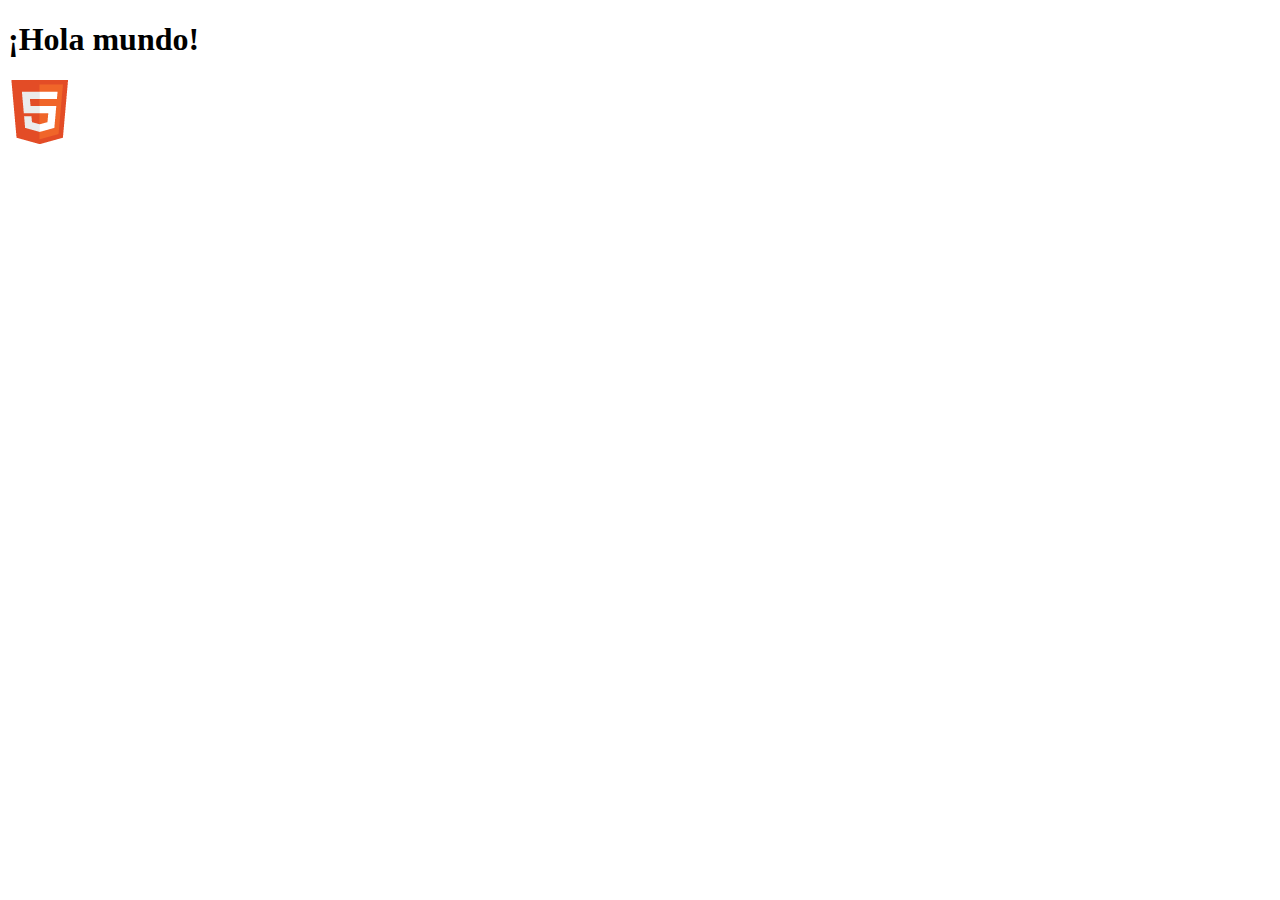
==== P0-Recursos/index.html @ 33236db8 "Renamed html -> index" ====
<!DOCTYPE HTML>

<html lang="es">
<head>
    <!-- Datos que describen el documento -->
    <meta charset="UTF-8">
    <title>Comenzando</title>
</head>

<body>
    <!-- Datos con el contenidos que aparece en el navegador -->
    <h1>¡Hola mundo!</h1>
	<!-- la carpeta de recursos gráficos "images" debe estar en el misma carpeta del archivo -->
      <a href="https://validator.w3.org/check?uri=referer">
        <img src="images/HTML5.png" alt=" HTML5 Válido!" /></a>
</body>
</html>
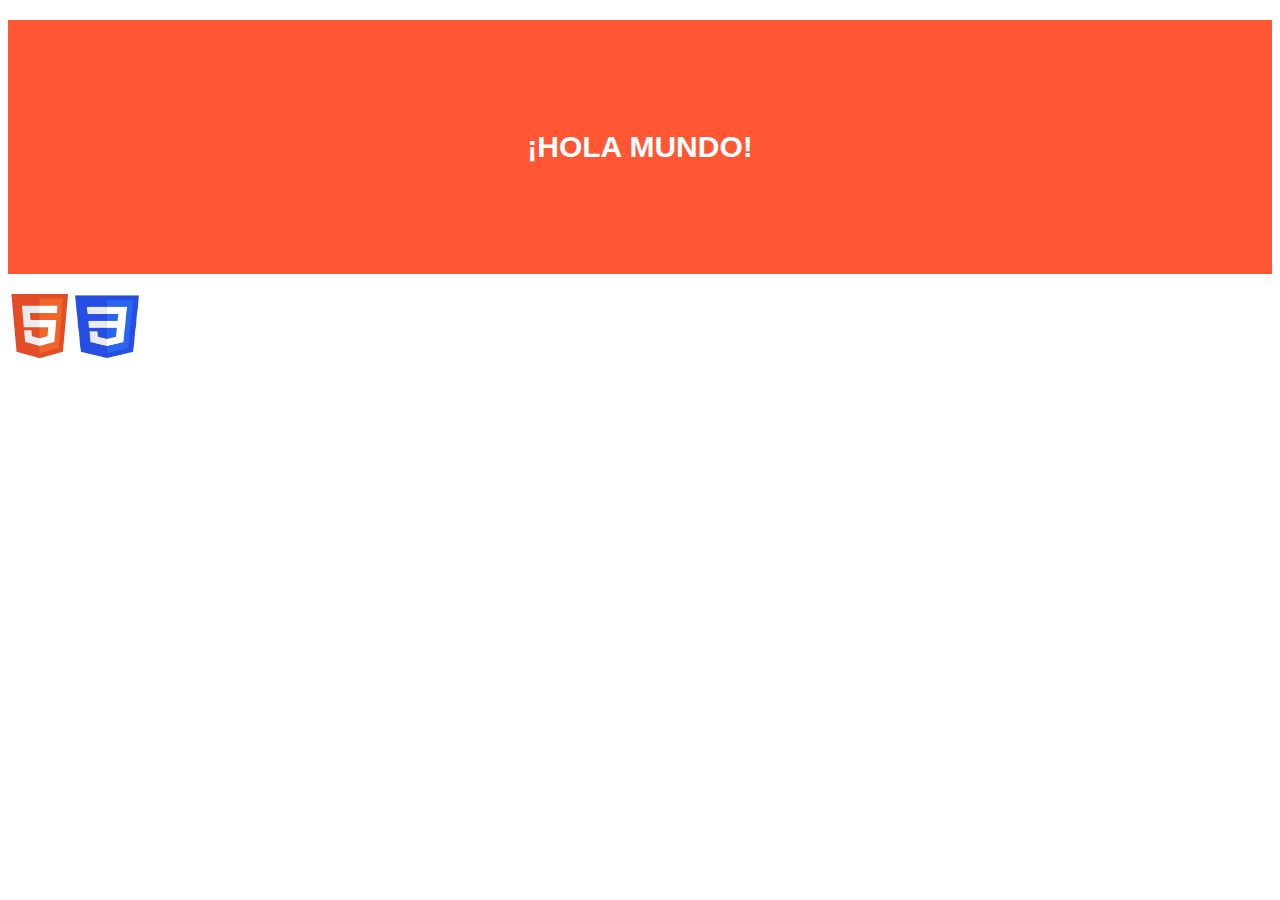
==== commit 79ef1da0: "Moved web files to SEW" ====
--- a/P0-Recursos/index.html
+++ b/P0-Recursos/index.html
@@ -5,13 +5,19 @@
     <!-- Datos que describen el documento -->
     <meta charset="UTF-8">
     <title>Comenzando</title>
+    <!-- añadir el elemento link de enlace a la hoja de estilo dentro del <head> del documento html -->
+    <link rel="stylesheet" type="text/css" href="estilo.css" />
 </head>
 
 <body>
     <!-- Datos con el contenidos que aparece en el navegador -->
     <h1>¡Hola mundo!</h1>
-	<!-- la carpeta de recursos gráficos "images" debe estar en el misma carpeta del archivo -->
-      <a href="https://validator.w3.org/check?uri=referer">
-        <img src="images/HTML5.png" alt=" HTML5 Válido!" /></a>
+    <!-- la carpeta de recursos gráficos "images" debe estar en el misma carpeta del archivo -->
+    <a href="https://validator.w3.org/check?uri=referer">
+        <img src="images/HTML5.png" alt=" HTML5 Válido!" /></a> 
+        <!-- la carpeta de recursos gráficos "images" debe estar en el misma carpeta del archivo -->
+    <a href=" http://jigsaw.w3.org/css-validator/check/referer ">
+        <img src="images/CSS3.png"
+        alt="CSS Válido!" height="63" width="64"/></a>
 </body>
 </html>--- a/P0-Recursos/estilo.css
+++ b/P0-Recursos/estilo.css
@@ -0,0 +1,14 @@
+body {
+      font: 400 15px Tahoma, sans-serif; /*Familia sans-serif*/
+      line-height: 1.8;
+      color: #818181; 
+  }
+h1 {
+      background-color:#FF5733; 
+      color: #fff;
+      text-transform: uppercase;
+      padding: 100px 25px;
+      text-align: center;     
+  }
+
+
